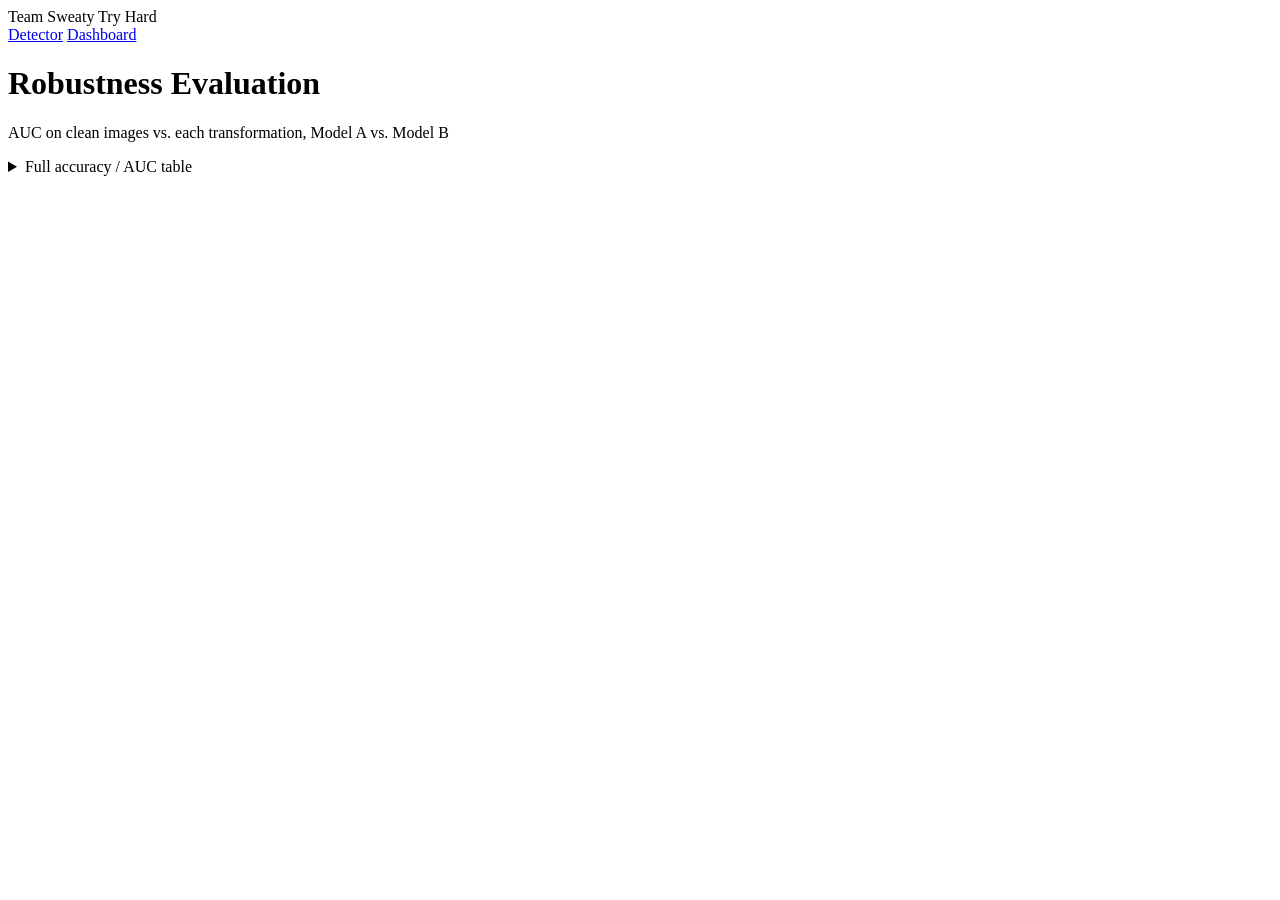
==== webdemo/static/dashboard.html @ ad3139b6 "add main page files to webdemo -" ====
<!DOCTYPE html>
<html>
<head>
  <title>Robustness Dashboard</title>
  <link rel="preconnect" href="https://fonts.googleapis.com">
  <link rel="preconnect" href="https://fonts.gstatic.com" crossorigin>
  <link href="https://fonts.googleapis.com/css2?family=Space+Grotesk:wght@400;500;700&family=JetBrains+Mono:wght@400;500;700&display=swap" rel="stylesheet">
  <link rel="stylesheet" href="/static/style.css">
  <script src="https://cdn.jsdelivr.net/npm/chart.js@4"></script>
</head>
<body>
  <header class="topbar">
    <span class="team-name">Team Sweaty Try Hard</span>
    <nav class="nav">
      <a href="/">Detector</a>
      <a href="/dashboard" class="active">Dashboard</a>
    </nav>
    <img src="/static/logo.png" alt="TikTok TechJam 2026" class="logo" onerror="this.style.display='none'">
  </header>

  <h1>Robustness Evaluation</h1>
  <p class="subtitle">AUC on clean images vs. each transformation, Model A vs. Model B</p>

  <div id="page-wrap">
    <div id="clean-summary"></div>

    <div id="chart-grid"></div>

    <details id="detail-table-wrap">
      <summary>Full accuracy / AUC table</summary>
      <table id="detail-table">
        <thead>
          <tr>
            <th>Condition</th>
            <th colspan="2">Model A</th>
            <th colspan="2">Model B</th>
          </tr>
          <tr class="subhead">
            <th></th>
            <th>Acc.</th><th>AUC</th>
            <th>Acc.</th><th>AUC</th>
          </tr>
        </thead>
        <tbody></tbody>
      </table>
    </details>
  </div>

  <script src="/static/dashboard.js"></script>
</body>
</html>
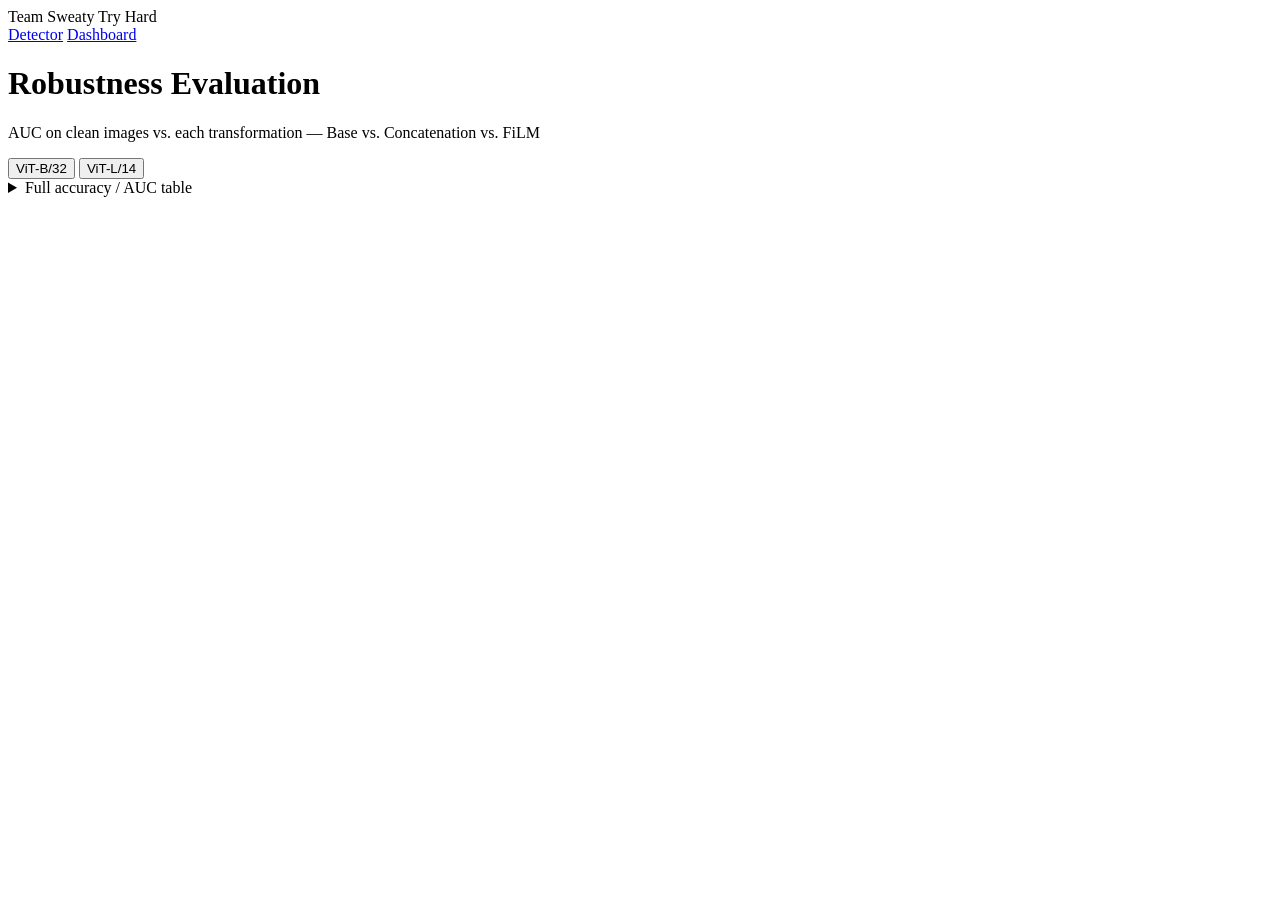
==== commit 79ec33e3: "Rebuild webdemo dashboard with real base/concat/film eval results Replaces mock 2-model data with ac" ====
--- a/webdemo/static/dashboard.html
+++ b/webdemo/static/dashboard.html
@@ -19,7 +19,12 @@
   </header>
 
   <h1>Robustness Evaluation</h1>
-  <p class="subtitle">AUC on clean images vs. each transformation, Model A vs. Model B</p>
+  <p class="subtitle">AUC on clean images vs. each transformation — Base vs. Concatenation vs. FiLM</p>
+
+  <div class="backbone-switcher">
+    <button class="backbone-tab" data-backbone="b32">ViT-B/32</button>
+    <button class="backbone-tab" data-backbone="l14">ViT-L/14</button>
+  </div>
 
   <div id="page-wrap">
     <div id="clean-summary"></div>
@@ -32,11 +37,13 @@
         <thead>
           <tr>
             <th>Condition</th>
-            <th colspan="2">Model A</th>
-            <th colspan="2">Model B</th>
+            <th colspan="2">Base</th>
+            <th colspan="2">Concatenation</th>
+            <th colspan="2">FiLM</th>
           </tr>
           <tr class="subhead">
             <th></th>
+            <th>Acc.</th><th>AUC</th>
             <th>Acc.</th><th>AUC</th>
             <th>Acc.</th><th>AUC</th>
           </tr>
@@ -46,6 +53,6 @@
     </details>
   </div>
 
-  <script src="/static/dashboard.js"></script>
+  <script src="/static/dashboard.js?v=2"></script>
 </body>
 </html>
